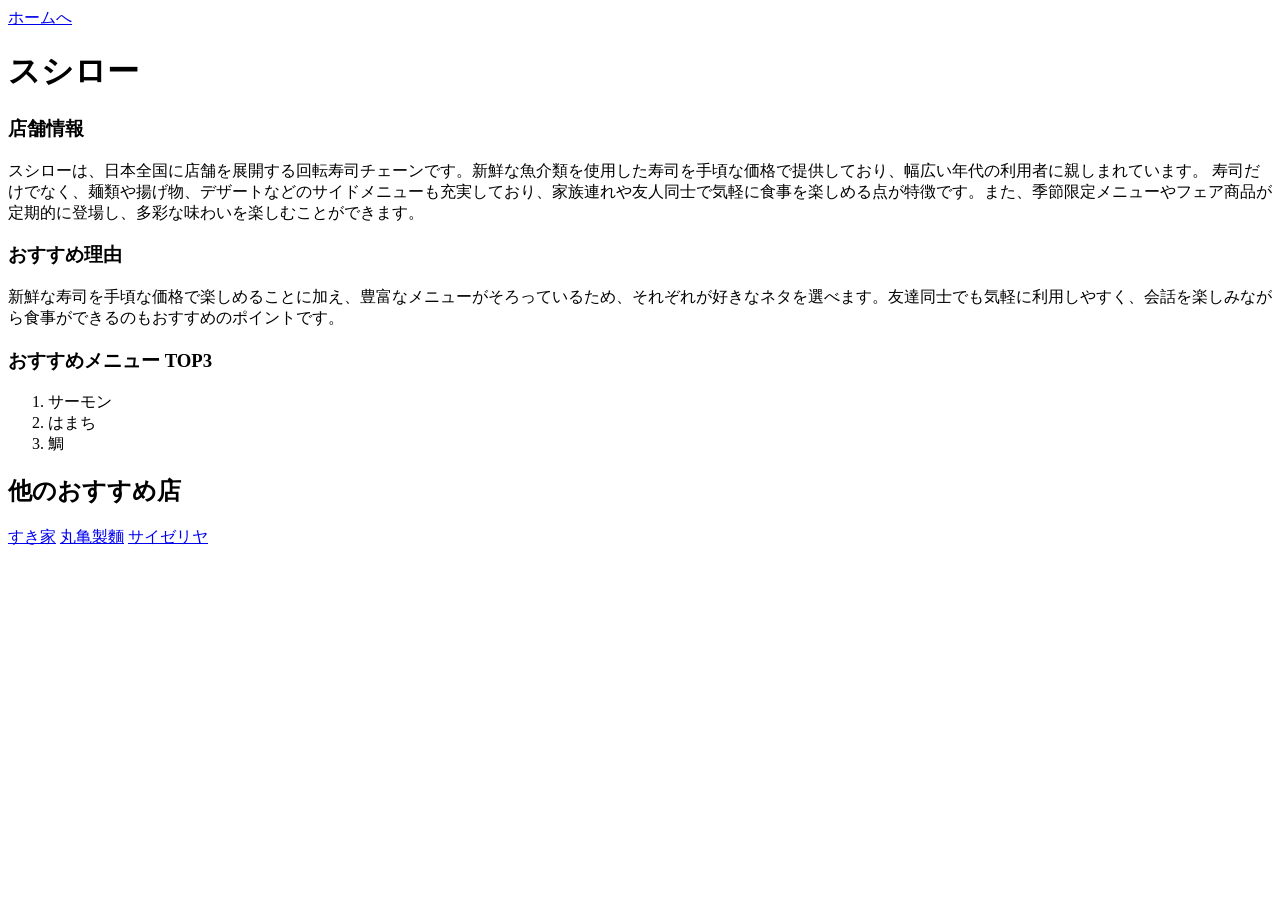
==== shop1.html @ a76456e9 "細かな相違点の変更" ====
<!DOCTYPE html>
<html lang="ja">

<head>
  <meta charset="UTF-8">
  <link rel="stylesheet" type="text/css" href="css/style.css">
  <title>スシローについて</title>

</head>

<body>
  <a href="index.html" class="home">ホームへ</a>
  <h1>スシロー</h1>
  <h3>店舗情報</h3>
  <p>スシローは、日本全国に店舗を展開する回転寿司チェーンです。新鮮な魚介類を使用した寿司を手頃な価格で提供しており、幅広い年代の利用者に親しまれています。
    寿司だけでなく、麺類や揚げ物、デザートなどのサイドメニューも充実しており、家族連れや友人同士で気軽に食事を楽しめる点が特徴です。また、季節限定メニューやフェア商品が定期的に登場し、多彩な味わいを楽しむことができます。
  </p>

  <h3>おすすめ理由</h3>
  <p>
    新鮮な寿司を手頃な価格で楽しめることに加え、豊富なメニューがそろっているため、それぞれが好きなネタを選べます。友達同士でも気軽に利用しやすく、会話を楽しみながら食事ができるのもおすすめのポイントです。
  </p>

  <h3>おすすめメニュー TOP3</h3>
  <ol>
    <li>サーモン</li>
    <li>はまち</li>
    <li>鯛</li>
  </ol>

    <h2>他のおすすめ店</h2>
    <a href="shop2.html">すき家</a>
    <a href="shop3.html">丸亀製麵</a>
    <a href="shop4.html">サイゼリヤ</a>
</body>

</html>
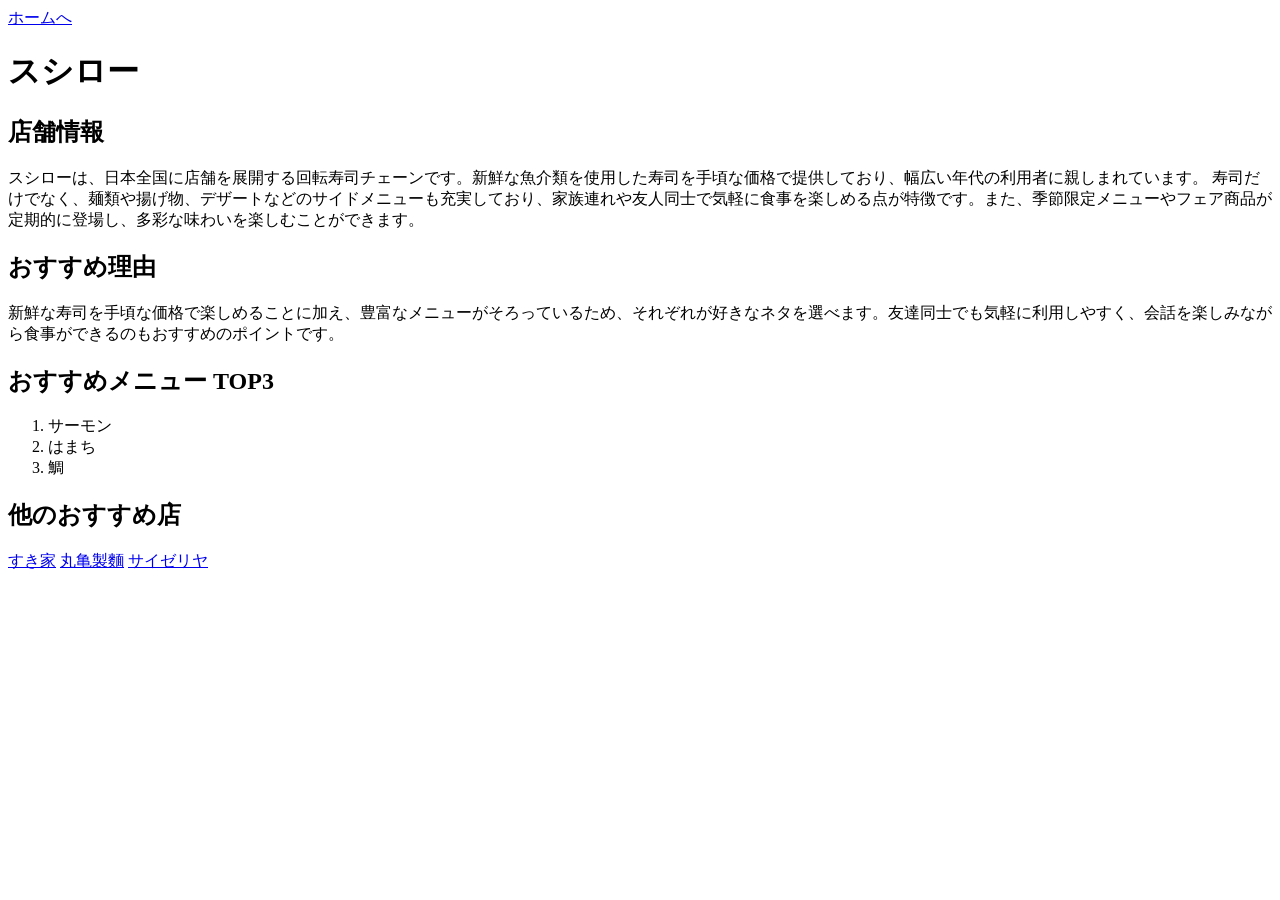
==== commit 280f0de2: "Update shop1.html" ====
--- a/shop1.html
+++ b/shop1.html
@@ -11,17 +11,17 @@
 <body>
   <a href="index.html" class="home">ホームへ</a>
   <h1>スシロー</h1>
-  <h3>店舗情報</h3>
+  <h2>店舗情報</h2>
   <p>スシローは、日本全国に店舗を展開する回転寿司チェーンです。新鮮な魚介類を使用した寿司を手頃な価格で提供しており、幅広い年代の利用者に親しまれています。
     寿司だけでなく、麺類や揚げ物、デザートなどのサイドメニューも充実しており、家族連れや友人同士で気軽に食事を楽しめる点が特徴です。また、季節限定メニューやフェア商品が定期的に登場し、多彩な味わいを楽しむことができます。
   </p>
 
-  <h3>おすすめ理由</h3>
+  <h2>おすすめ理由</h2>
   <p>
     新鮮な寿司を手頃な価格で楽しめることに加え、豊富なメニューがそろっているため、それぞれが好きなネタを選べます。友達同士でも気軽に利用しやすく、会話を楽しみながら食事ができるのもおすすめのポイントです。
   </p>
 
-  <h3>おすすめメニュー TOP3</h3>
+  <h2>おすすめメニュー TOP3</h2>
   <ol>
     <li>サーモン</li>
     <li>はまち</li>
